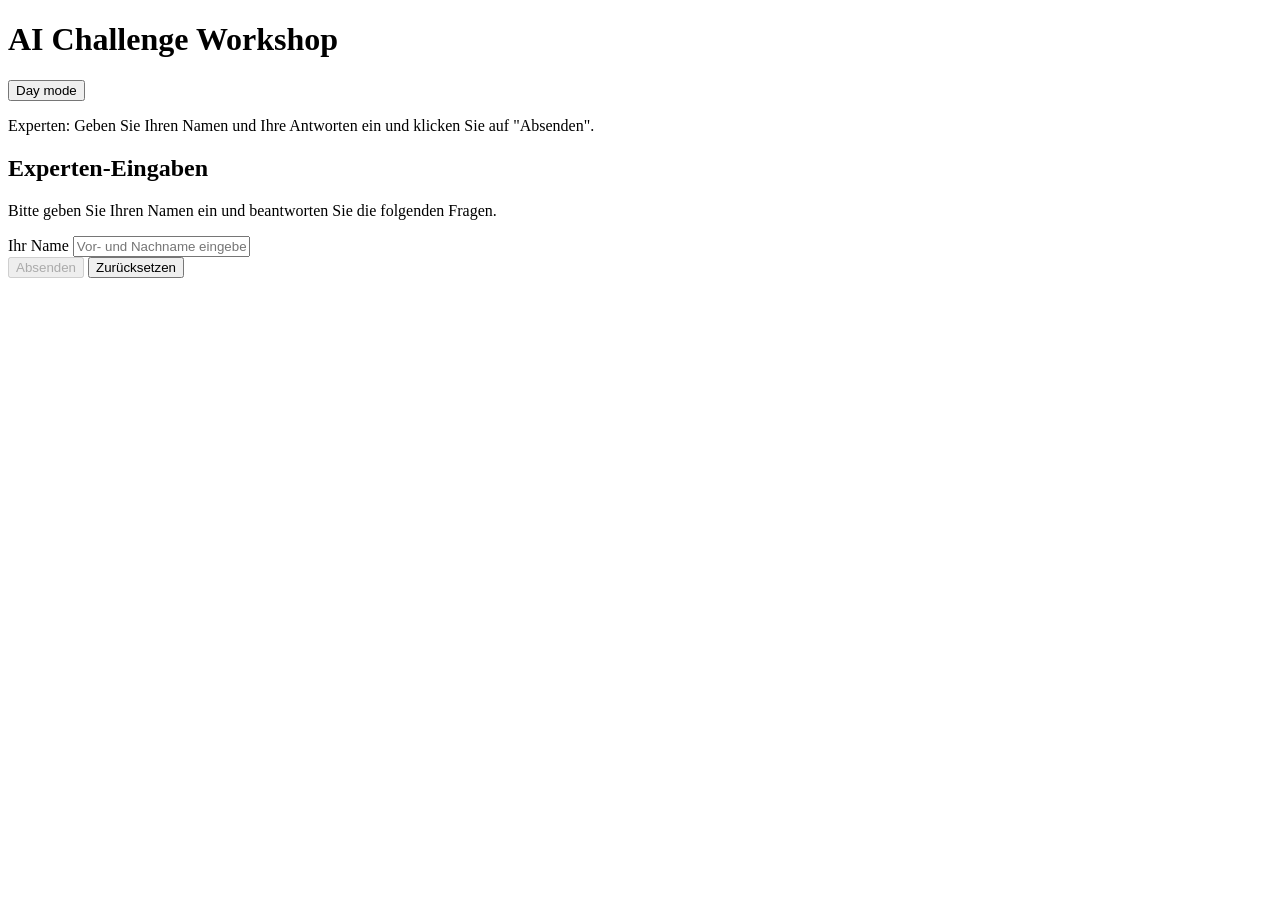
==== ExpertAIApp/web/index.html @ fc09c682 "Update cursor functionality to support worktree creation" ====
<!doctype html>
<html lang="de">
  <head>
    <meta charset="utf-8" />
    <meta name="viewport" content="width=device-width, initial-scale=1" />
    <title>AI Challenge Workshop - Experten-Eingabe</title>
    <link rel="stylesheet" href="/styles.css" />
  </head>
  <body>
    <main class="container">
      <header class="header">
        <div class="headerRow">
          <h1>AI Challenge Workshop</h1>
          <button id="btnTheme" class="btn btnOutline btnSmall" type="button">
            Day mode
          </button>
        </div>
        <p id="subtitle" class="subtitle">
          Experten: Geben Sie Ihren Namen und Ihre Antworten ein und klicken Sie auf "Absenden".
        </p>
        <p id="submissionCount" class="submissionCount muted"></p>
      </header>

      <!-- Form Section -->
      <section id="formSection" class="page">
        <section class="card">
          <div class="cardHeader">
            <div>
              <h2>Experten-Eingaben</h2>
              <p class="muted">Bitte geben Sie Ihren Namen ein und beantworten Sie die folgenden Fragen.</p>
            </div>
          </div>

          <!-- Name Input -->
          <div class="nameInputSection">
            <label for="nameInput" class="qTitle">Ihr Name</label>
            <input 
              type="text" 
              id="nameInput" 
              class="nameInput" 
              placeholder="Vor- und Nachname eingeben..."
              autocomplete="name"
            />
            <div id="nameError" class="qHelper error" hidden>Bitte geben Sie Ihren Namen ein.</div>
          </div>

          <div id="questionsRoot" class="questions"></div>
          <div id="errorBox" class="errorBox" hidden></div>

          <div class="pageActions">
            <button id="btnSubmit" class="btn btnPrimary btnLarge" disabled>
              <span class="btnText">Absenden</span>
              <span class="spinner" hidden></span>
            </button>
            <button id="btnReset" class="btn btnOutline">Zurücksetzen</button>
          </div>
        </section>
      </section>

      <!-- Success Section (shown after submission) -->
      <section id="successSection" class="page" hidden>
        <section class="card successCard">
          <div class="successIcon">&#10003;</div>
          <h2>Vielen Dank!</h2>
          <p class="successMessage">Ihre Antworten wurden erfolgreich gespeichert.</p>
          <p id="successDetails" class="muted"></p>
        </section>
      </section>

    </main>

    <script src="/app.js" defer></script>
  </body>
</html>
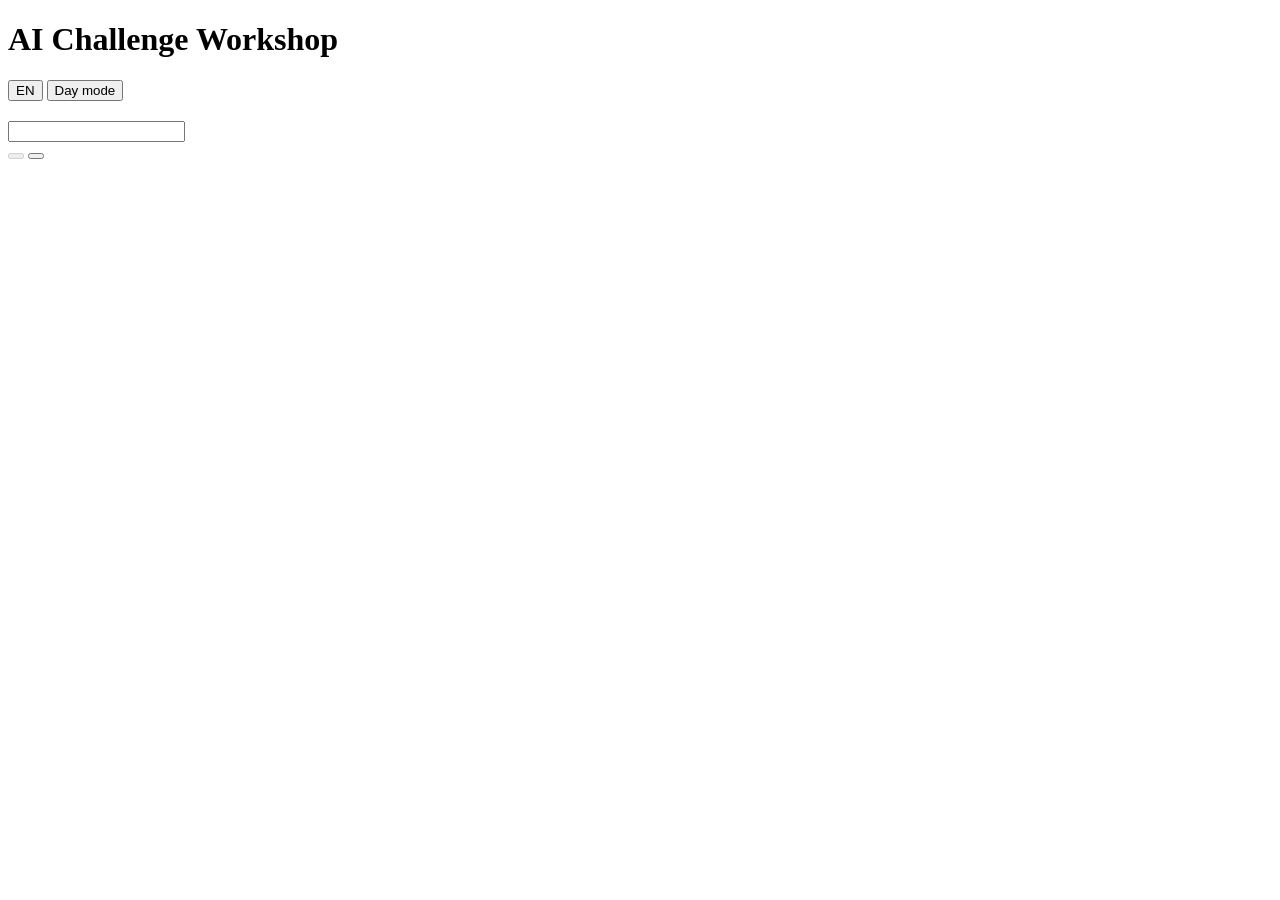
==== commit e6e685b4: "Fix 504 timeout on Summarize Expert Answers Root cause: compress_to_limit() was making an additional" ====
--- a/ExpertAIApp/web/index.html
+++ b/ExpertAIApp/web/index.html
@@ -11,13 +11,16 @@
       <header class="header">
         <div class="headerRow">
           <h1>AI Challenge Workshop</h1>
-          <button id="btnTheme" class="btn btnOutline btnSmall" type="button">
-            Day mode
-          </button>
+          <div class="headerButtons">
+            <button id="btnLang" class="btn btnOutline btnSmall" type="button">
+              EN
+            </button>
+            <button id="btnTheme" class="btn btnOutline btnSmall" type="button">
+              Day mode
+            </button>
+          </div>
         </div>
-        <p id="subtitle" class="subtitle">
-          Experten: Geben Sie Ihren Namen und Ihre Antworten ein und klicken Sie auf "Absenden".
-        </p>
+        <p id="subtitle" class="subtitle"></p>
         <p id="submissionCount" class="submissionCount muted"></p>
       </header>
 
@@ -26,22 +29,22 @@
         <section class="card">
           <div class="cardHeader">
             <div>
-              <h2>Experten-Eingaben</h2>
-              <p class="muted">Bitte geben Sie Ihren Namen ein und beantworten Sie die folgenden Fragen.</p>
+              <h2 id="formTitle"></h2>
+              <p id="formDesc" class="muted"></p>
             </div>
           </div>
 
           <!-- Name Input -->
           <div class="nameInputSection">
-            <label for="nameInput" class="qTitle">Ihr Name</label>
+            <label for="nameInput" id="nameLabel" class="qTitle"></label>
             <input 
               type="text" 
               id="nameInput" 
               class="nameInput" 
-              placeholder="Vor- und Nachname eingeben..."
+              placeholder=""
               autocomplete="name"
             />
-            <div id="nameError" class="qHelper error" hidden>Bitte geben Sie Ihren Namen ein.</div>
+            <div id="nameError" class="qHelper error" hidden></div>
           </div>
 
           <div id="questionsRoot" class="questions"></div>
@@ -49,10 +52,10 @@
 
           <div class="pageActions">
             <button id="btnSubmit" class="btn btnPrimary btnLarge" disabled>
-              <span class="btnText">Absenden</span>
+              <span class="btnText" id="btnSubmitText"></span>
               <span class="spinner" hidden></span>
             </button>
-            <button id="btnReset" class="btn btnOutline">Zurücksetzen</button>
+            <button id="btnReset" class="btn btnOutline" id="btnResetText"></button>
           </div>
         </section>
       </section>
@@ -61,8 +64,8 @@
       <section id="successSection" class="page" hidden>
         <section class="card successCard">
           <div class="successIcon">&#10003;</div>
-          <h2>Vielen Dank!</h2>
-          <p class="successMessage">Ihre Antworten wurden erfolgreich gespeichert.</p>
+          <h2 id="successTitle"></h2>
+          <p id="successMessage" class="successMessage"></p>
           <p id="successDetails" class="muted"></p>
         </section>
       </section>
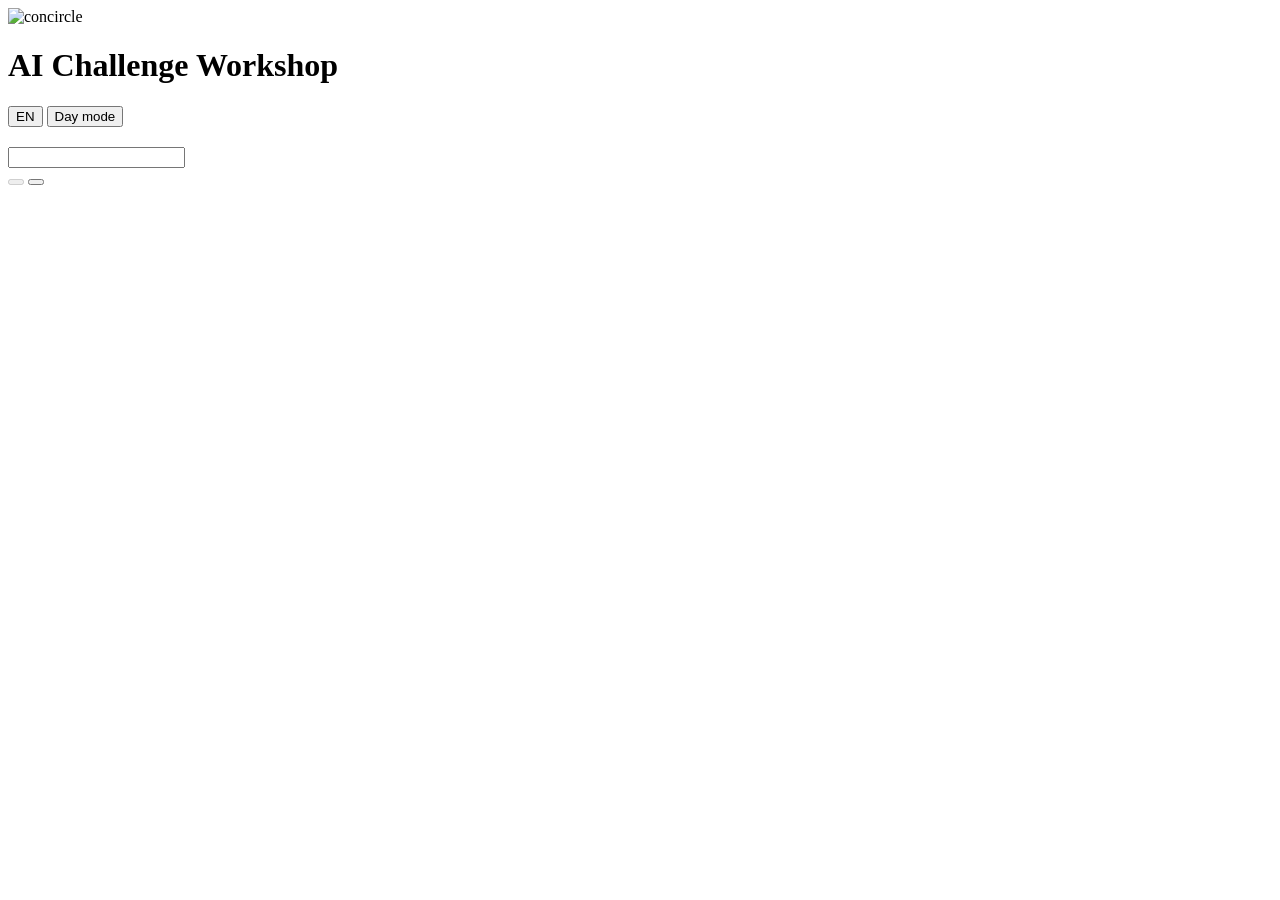
==== commit c66e1671: "Add concircle logo to main and admin page headers Co-Authored-By: Claude Opus 4.6 <noreply@anthropic" ====
--- a/ExpertAIApp/web/index.html
+++ b/ExpertAIApp/web/index.html
@@ -10,6 +10,7 @@
     <main class="container">
       <header class="header">
         <div class="headerRow">
+          <img src="/concircle-blue.png" alt="concircle" class="headerLogo" />
           <h1>AI Challenge Workshop</h1>
           <div class="headerButtons">
             <button id="btnLang" class="btn btnOutline btnSmall" type="button">
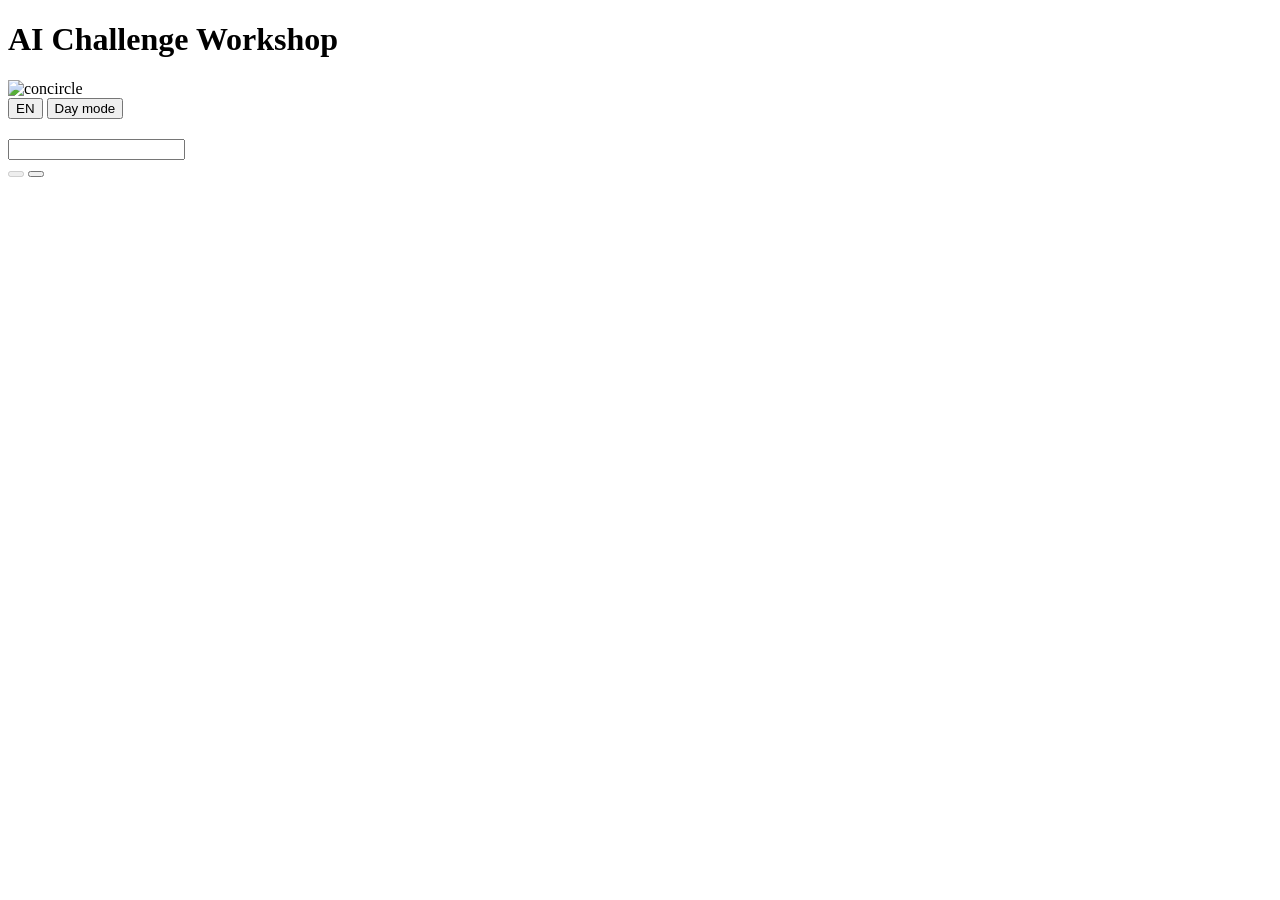
==== commit fec59101: "Move logo to center of header, keep title on left Co-Authored-By: Claude Opus 4.6 <noreply@anthropic" ====
--- a/ExpertAIApp/web/index.html
+++ b/ExpertAIApp/web/index.html
@@ -10,8 +10,8 @@
     <main class="container">
       <header class="header">
         <div class="headerRow">
+          <h1>AI Challenge Workshop</h1>
           <img src="/concircle-blue.png" alt="concircle" class="headerLogo" />
-          <h1>AI Challenge Workshop</h1>
           <div class="headerButtons">
             <button id="btnLang" class="btn btnOutline btnSmall" type="button">
               EN
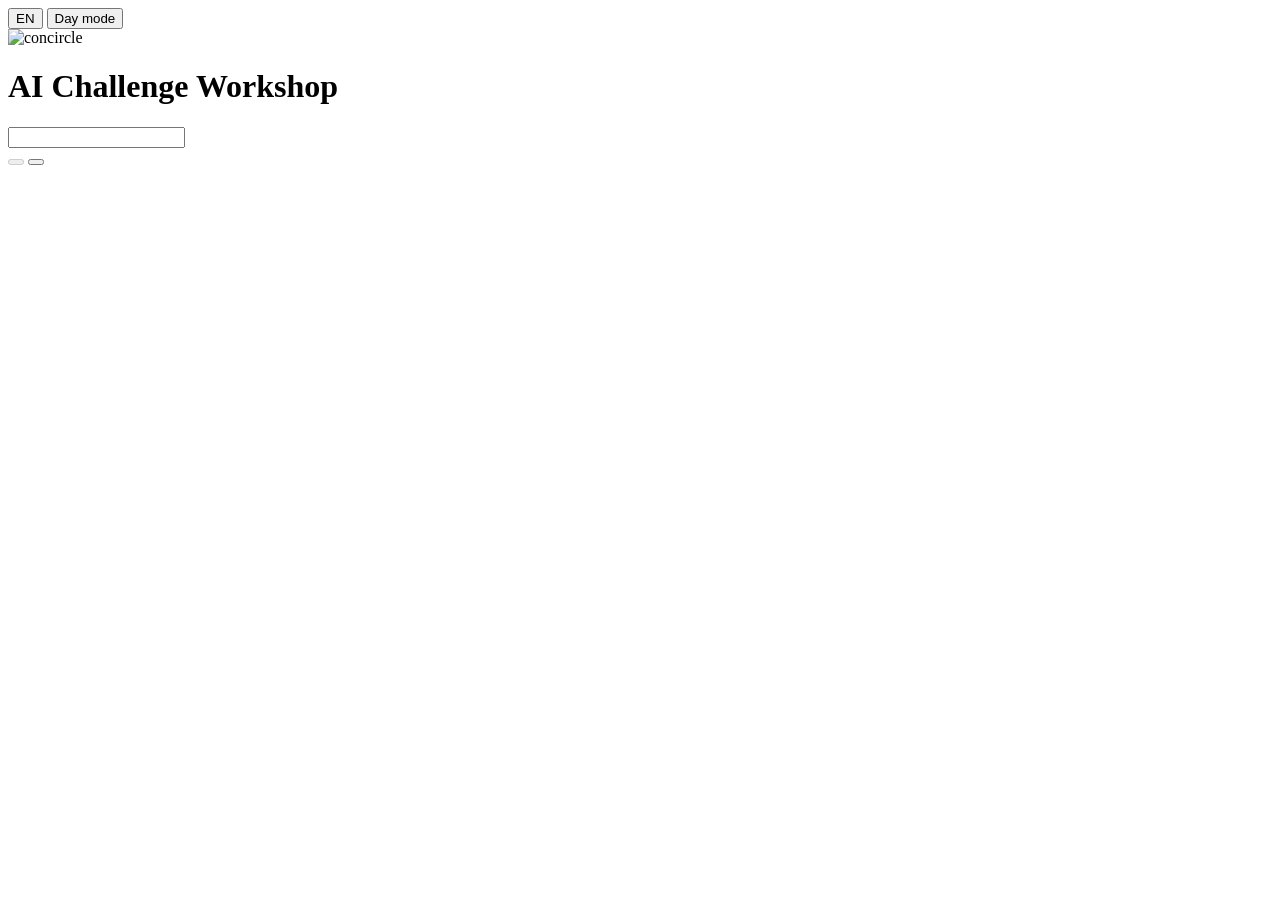
==== commit 4c39dd18: "Redesign header with centered logo and title, buttons top-right Co-Authored-By: Claude Opus 4.6 <nor" ====
--- a/ExpertAIApp/web/index.html
+++ b/ExpertAIApp/web/index.html
@@ -9,18 +9,16 @@
   <body>
     <main class="container">
       <header class="header">
-        <div class="headerRow">
-          <h1>AI Challenge Workshop</h1>
-          <img src="/concircle-blue.png" alt="concircle" class="headerLogo" />
-          <div class="headerButtons">
-            <button id="btnLang" class="btn btnOutline btnSmall" type="button">
-              EN
-            </button>
-            <button id="btnTheme" class="btn btnOutline btnSmall" type="button">
-              Day mode
-            </button>
-          </div>
+        <div class="headerButtons">
+          <button id="btnLang" class="btn btnOutline btnSmall" type="button">
+            EN
+          </button>
+          <button id="btnTheme" class="btn btnOutline btnSmall" type="button">
+            Day mode
+          </button>
         </div>
+        <img src="/concircle-blue.png" alt="concircle" class="headerLogo" />
+        <h1>AI Challenge Workshop</h1>
         <p id="subtitle" class="subtitle"></p>
         <p id="submissionCount" class="submissionCount muted"></p>
       </header>
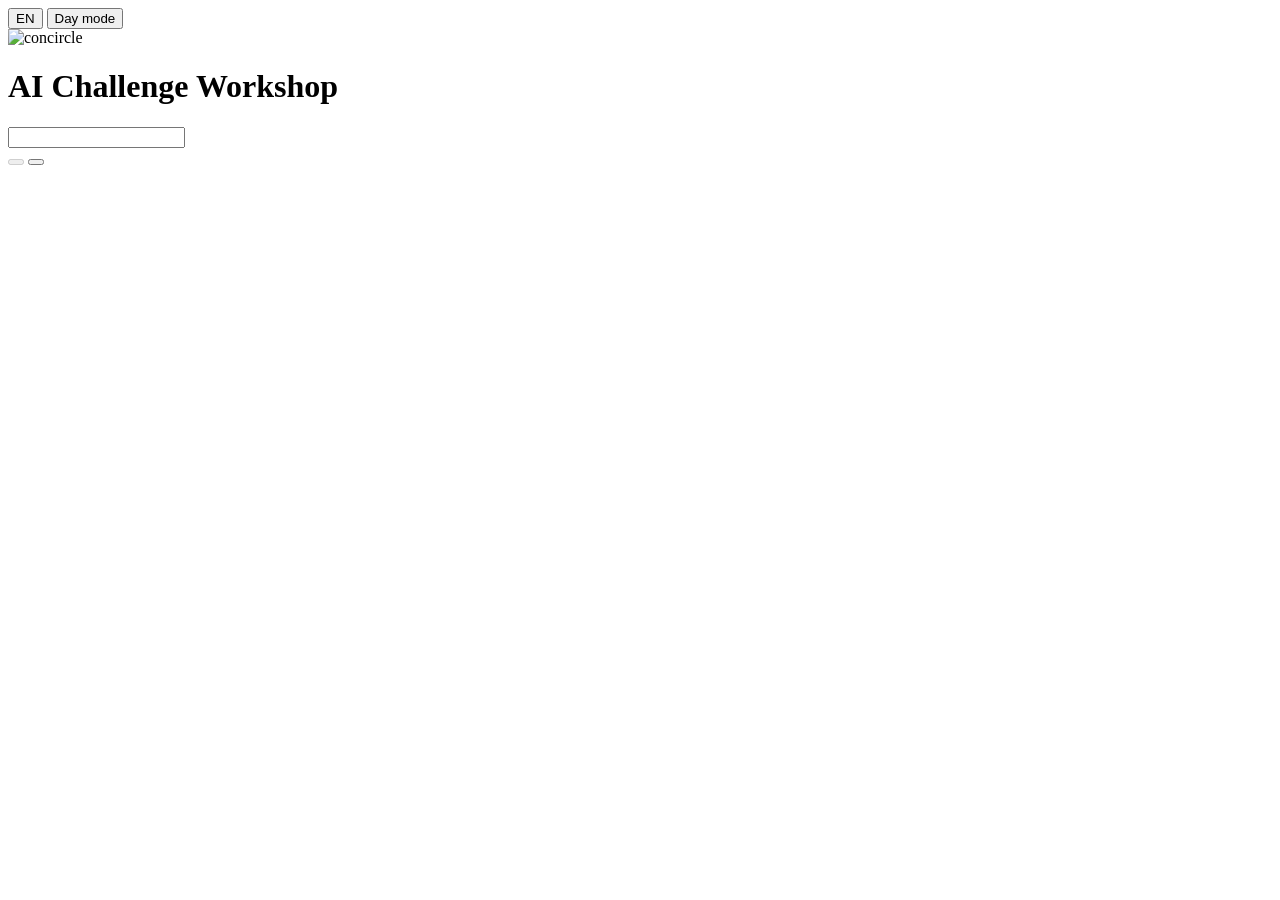
==== commit 8a4bdb1c: "Add concircle favicon and update browser tab title Co-Authored-By: Claude Opus 4.6 <noreply@anthropi" ====
--- a/ExpertAIApp/web/index.html
+++ b/ExpertAIApp/web/index.html
@@ -3,7 +3,8 @@
   <head>
     <meta charset="utf-8" />
     <meta name="viewport" content="width=device-width, initial-scale=1" />
-    <title>AI Challenge Workshop - Experten-Eingabe</title>
+    <title>AI Challenge Expert - concircle</title>
+    <link rel="icon" type="image/webp" href="/favicon.webp" />
     <link rel="stylesheet" href="/styles.css" />
   </head>
   <body>
